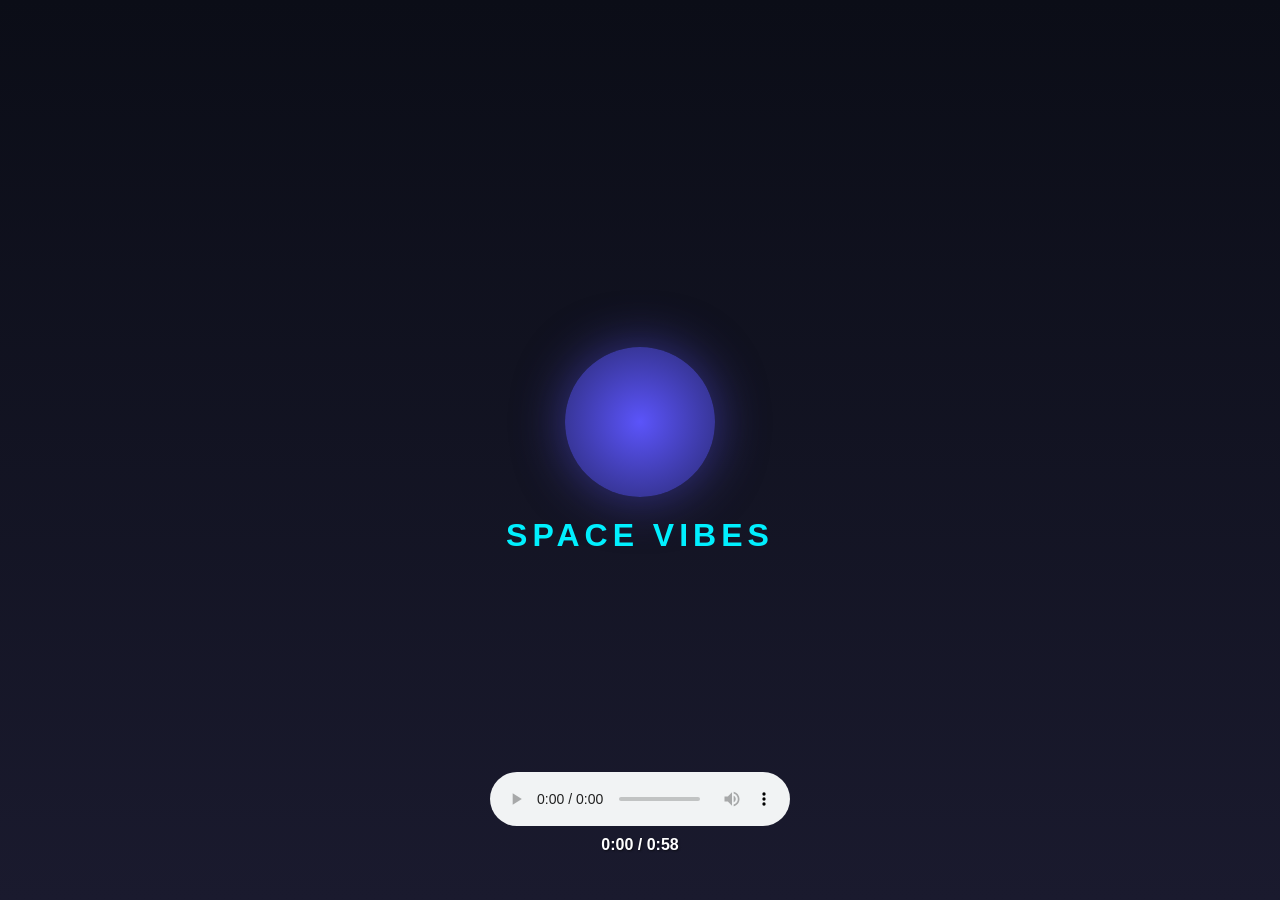
==== index.html @ f7ed5037 "Rename free_page.html to index.html" ====
<!DOCTYPE html>
<html lang="ko">
<head>
    <meta charset="UTF-8">
    <meta name="viewport" content="width=device-width, initial-scale=1.0">
    <title>Space to Pyramid</title>
    <link rel="stylesheet" href="./free_page.css">
</head>
<body>
    <div id="visual-bg" class="space-theme">
        <div id="center-object" class="planet"></div>
        <div id="theme-text">SPACE VIBES</div>
    </div>
    
    <div class="player-container">
        <audio id="my-audio" controls src="./music/dm_02.wav"></audio>
        <p id="time-display">0:00 / 0:58</p>
    </div>

    <script src="./free_page.js"></script>
</body>
</html>
---- free_page.css ----
body {
    margin: 0;
    padding: 0;
    font-family: sans-serif;
    overflow: hidden;
}

#visual-bg {
    width: 100vw;
    height: 100vh;
    display: flex;
    flex-direction: column;
    justify-content: center;
    align-items: center;
    transition: background 2s ease;
}

.space-theme {
    background: linear-gradient(to bottom, #0b0d17, #1a1a2e);
    color: #00f0ff;
}

.pyramid-theme {
    background: linear-gradient(to bottom, #e28743, #eab676);
    color: #4a2511;
}

#center-object {
    transition: all 2s ease;
    margin-bottom: 20px;
}

.planet {
    width: 150px;
    height: 150px;
    background: radial-gradient(circle, #5b54fa, #2a2a72);
    border-radius: 50%;
    box-shadow: 0 0 50px rgba(91, 84, 250, 0.5);
}

.pyramid {
    width: 0;
    height: 0;
    border-left: 100px solid transparent;
    border-right: 100px solid transparent;
    border-bottom: 150px solid #8e5a31;
    border-radius: 0;
    box-shadow: none;
}

#theme-text {
    font-size: 2rem;
    font-weight: bold;
    letter-spacing: 5px;
    transition: color 2s ease;
}

.player-container {
    position: absolute;
    bottom: 30px;
    width: 100%;
    display: flex;
    flex-direction: column;
    align-items: center;
    z-index: 10;
}

audio {
    outline: none;
    width: 300px;
}

#time-display {
    color: white;
    font-weight: bold;
    text-shadow: 1px 1px 2px rgba(0,0,0,0.5);
    margin-top: 10px;
}
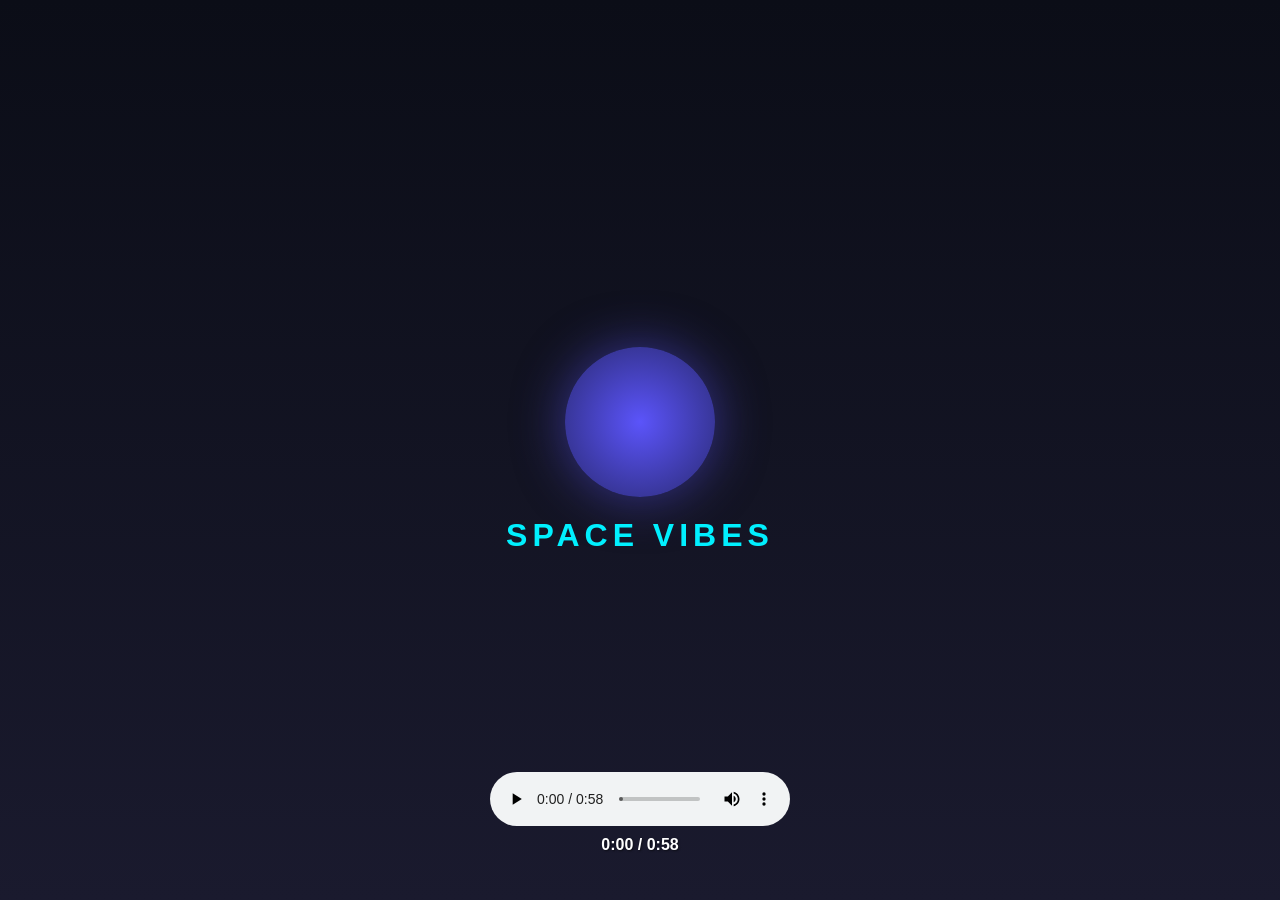
==== commit 9abeabe4: "Update index.html" ====
--- a/index.html
+++ b/index.html
@@ -3,7 +3,7 @@
 <head>
     <meta charset="UTF-8">
     <meta name="viewport" content="width=device-width, initial-scale=1.0">
-    <title>Space to Pyramid</title>
+    <title>김도은</title>
     <link rel="stylesheet" href="./free_page.css">
 </head>
 <body>
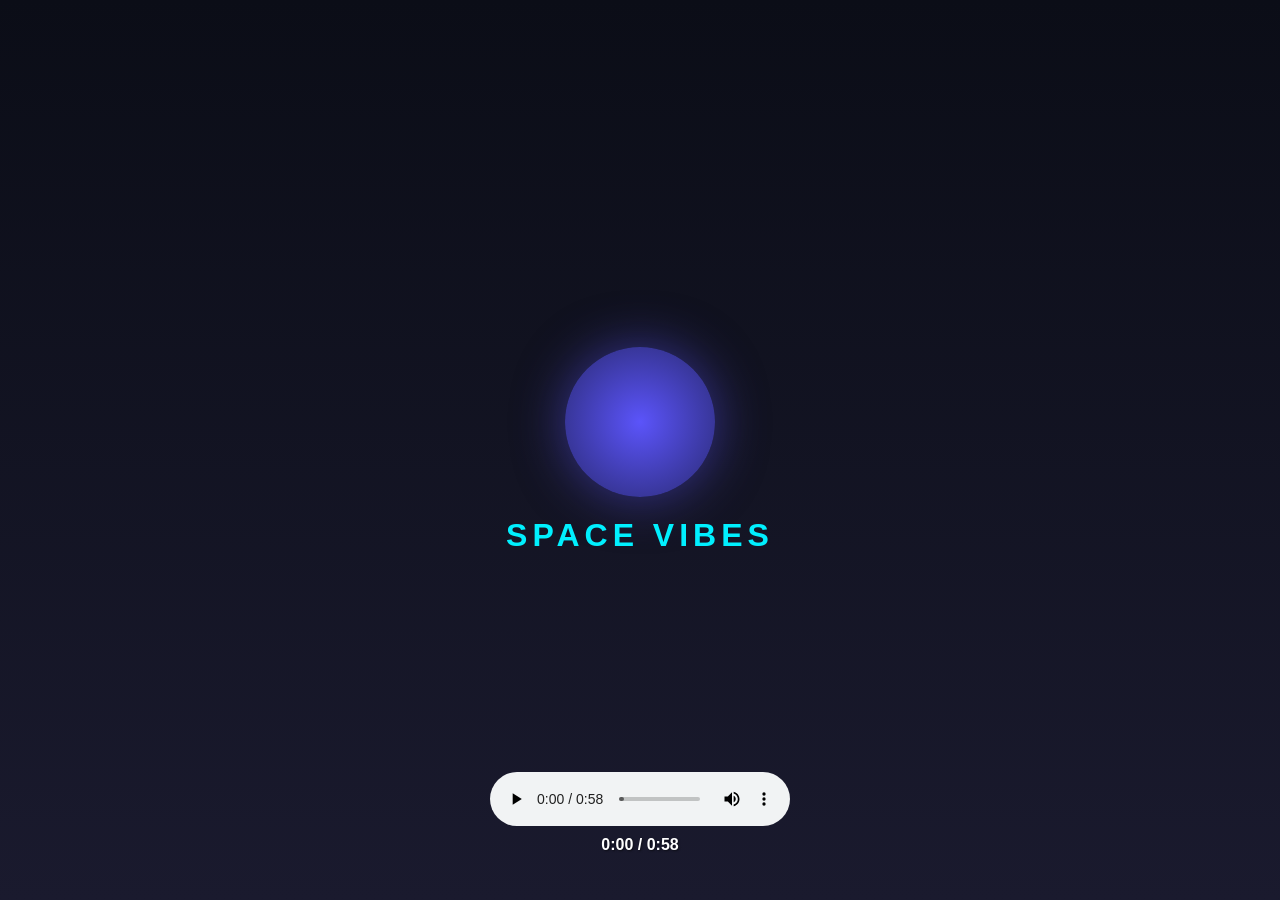
==== commit e869746e: "Update index.html" ====
--- a/index.html
+++ b/index.html
@@ -4,7 +4,8 @@
     <meta charset="UTF-8">
     <meta name="viewport" content="width=device-width, initial-scale=1.0">
     <title>김도은</title>
-    <link rel="stylesheet" href="./free_page.css">
+  
+    <link rel="stylesheet" href="./index.css">
 </head>
 <body>
     <div id="visual-bg" class="space-theme">
@@ -13,10 +14,12 @@
     </div>
     
     <div class="player-container">
+        
         <audio id="my-audio" controls src="./music/dm_02.wav"></audio>
         <p id="time-display">0:00 / 0:58</p>
     </div>
 
-    <script src="./free_page.js"></script>
+    
+    <script src="./index.js"></script>
 </body>
 </html>
--- a/index.css
+++ b/index.css
@@ -0,0 +1,78 @@
+body {
+    margin: 0;
+    padding: 0;
+    font-family: sans-serif;
+    overflow: hidden;
+}
+
+#visual-bg {
+    width: 100vw;
+    height: 100vh;
+    display: flex;
+    flex-direction: column;
+    justify-content: center;
+    align-items: center;
+    transition: background 2s ease;
+}
+
+.space-theme {
+    background: linear-gradient(to bottom, #0b0d17, #1a1a2e);
+    color: #00f0ff;
+}
+
+.pyramid-theme {
+    background: linear-gradient(to bottom, #e28743, #eab676);
+    color: #4a2511;
+}
+
+#center-object {
+    transition: all 2s ease;
+    margin-bottom: 20px;
+}
+
+.planet {
+    width: 150px;
+    height: 150px;
+    background: radial-gradient(circle, #5b54fa, #2a2a72);
+    border-radius: 50%;
+    box-shadow: 0 0 50px rgba(91, 84, 250, 0.5);
+}
+
+.pyramid {
+    width: 0;
+    height: 0;
+    border-left: 100px solid transparent;
+    border-right: 100px solid transparent;
+    border-bottom: 150px solid #8e5a31;
+    border-radius: 0;
+    box-shadow: none;
+}
+
+#theme-text {
+    font-size: 2rem;
+    font-weight: bold;
+    letter-spacing: 5px;
+    transition: color 2s ease;
+}
+
+.player-container {
+    position: absolute;
+    bottom: 30px;
+    width: 100%;
+    display: flex;
+    flex-direction: column;
+    align-items: center;
+    z-index: 10;
+}
+
+audio {
+    outline: none;
+    width: 300px;
+}
+
+#time-display {
+    color: white;
+    font-weight: bold;
+    text-shadow: 1px 1px 2px rgba(0,0,0,0.5);
+    margin-top: 10px;
+}
